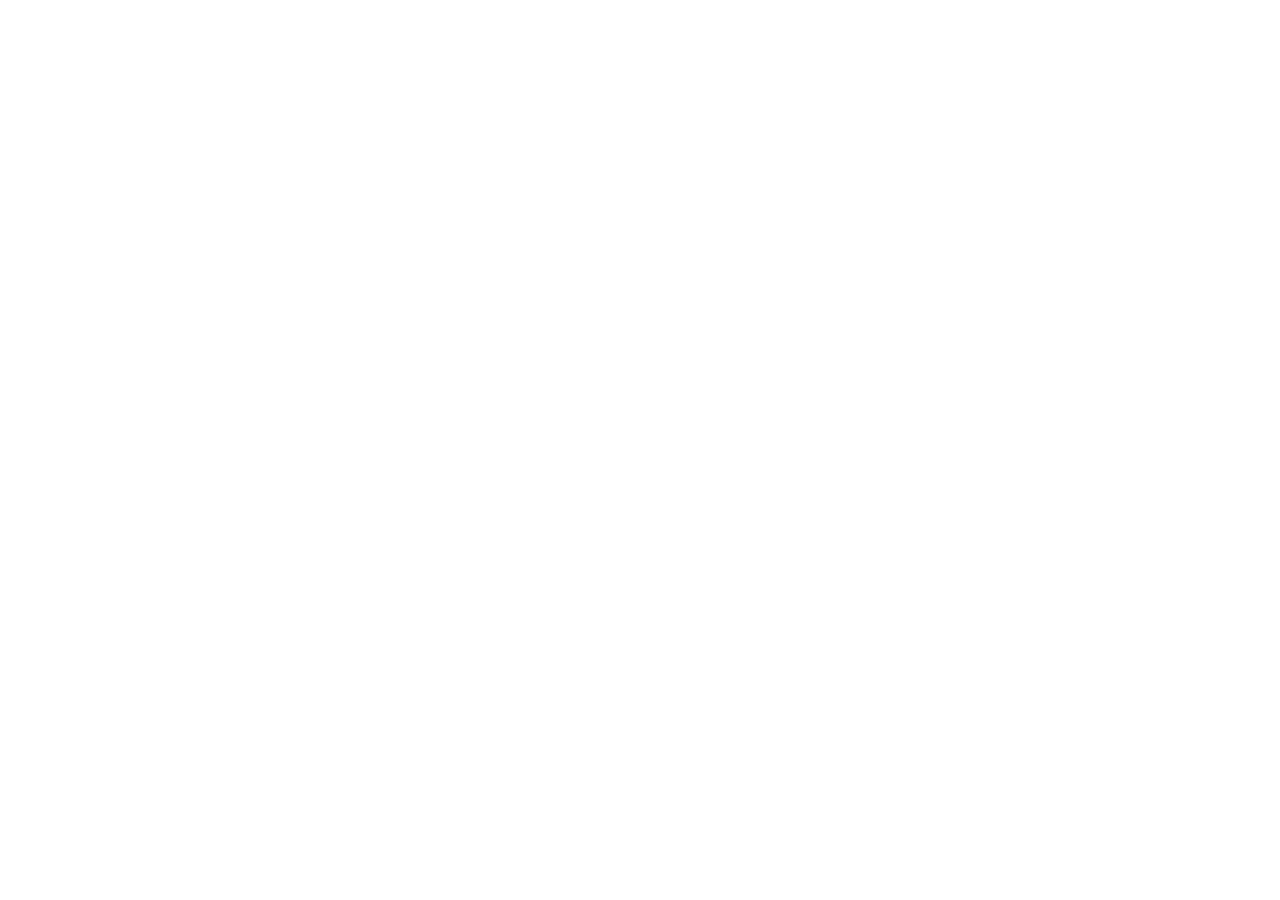
==== index.html @ 0f267f3b "Add initial implementation of async functions and JSON handling" ====
<!DOCTYPE html>
<html lang="en">
<head>
    <meta charset="UTF-8">
    <meta name="viewport" content="width=device-width, initial-scale=1.0">
    <title>Document</title>
</head>
<body>
    
    <script type="module" src="./assets/js/module.js"></script>
</body>
</html>
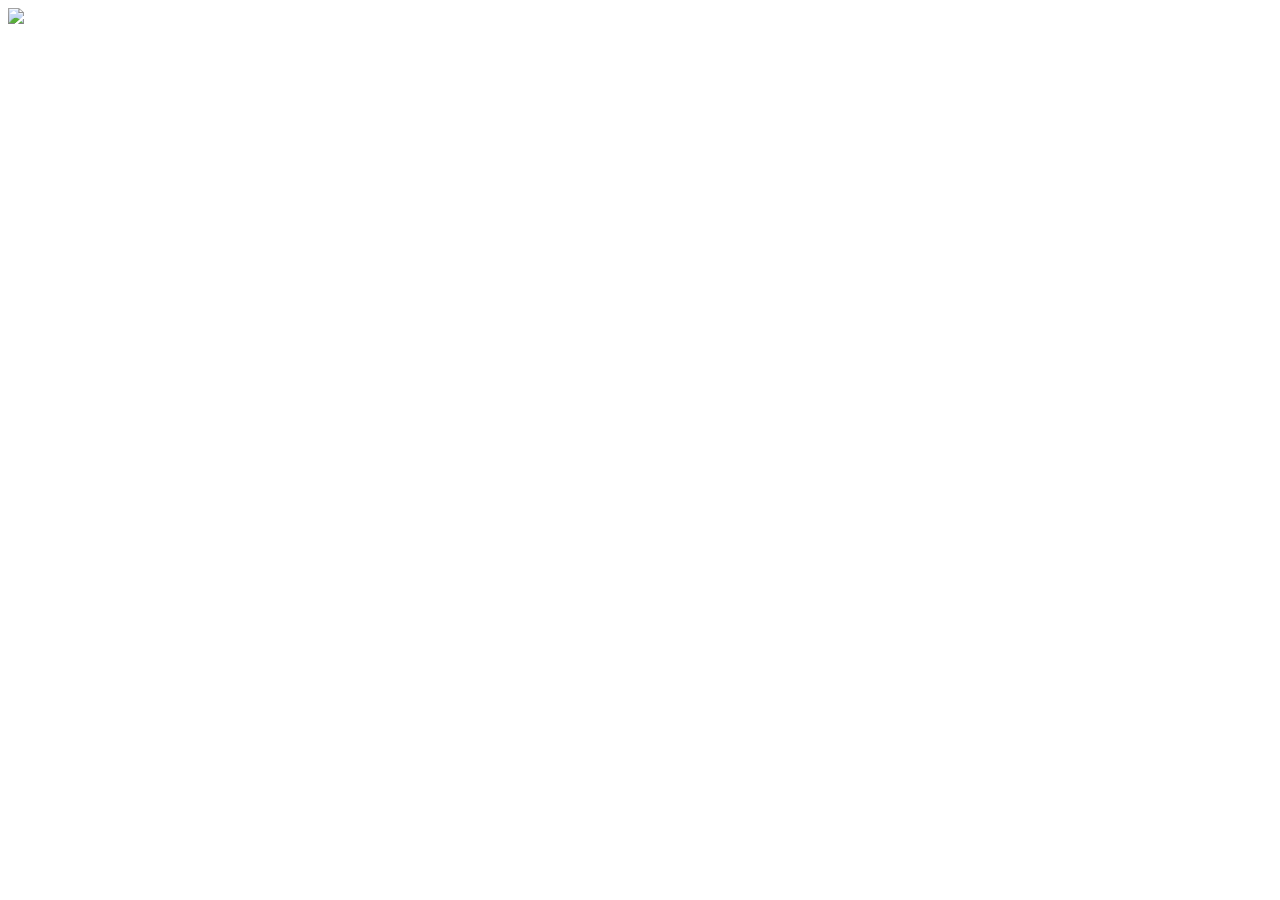
==== commit b75a3a4d: "Refactor module.js to improve async handling and add Pokémon fetching logic; update index.html to en" ====
--- a/index.html
+++ b/index.html
@@ -6,6 +6,7 @@
     <title>Document</title>
 </head>
 <body>
+    <div id="result"></div>
     
     <script type="module" src="./assets/js/module.js"></script>
 </body>
